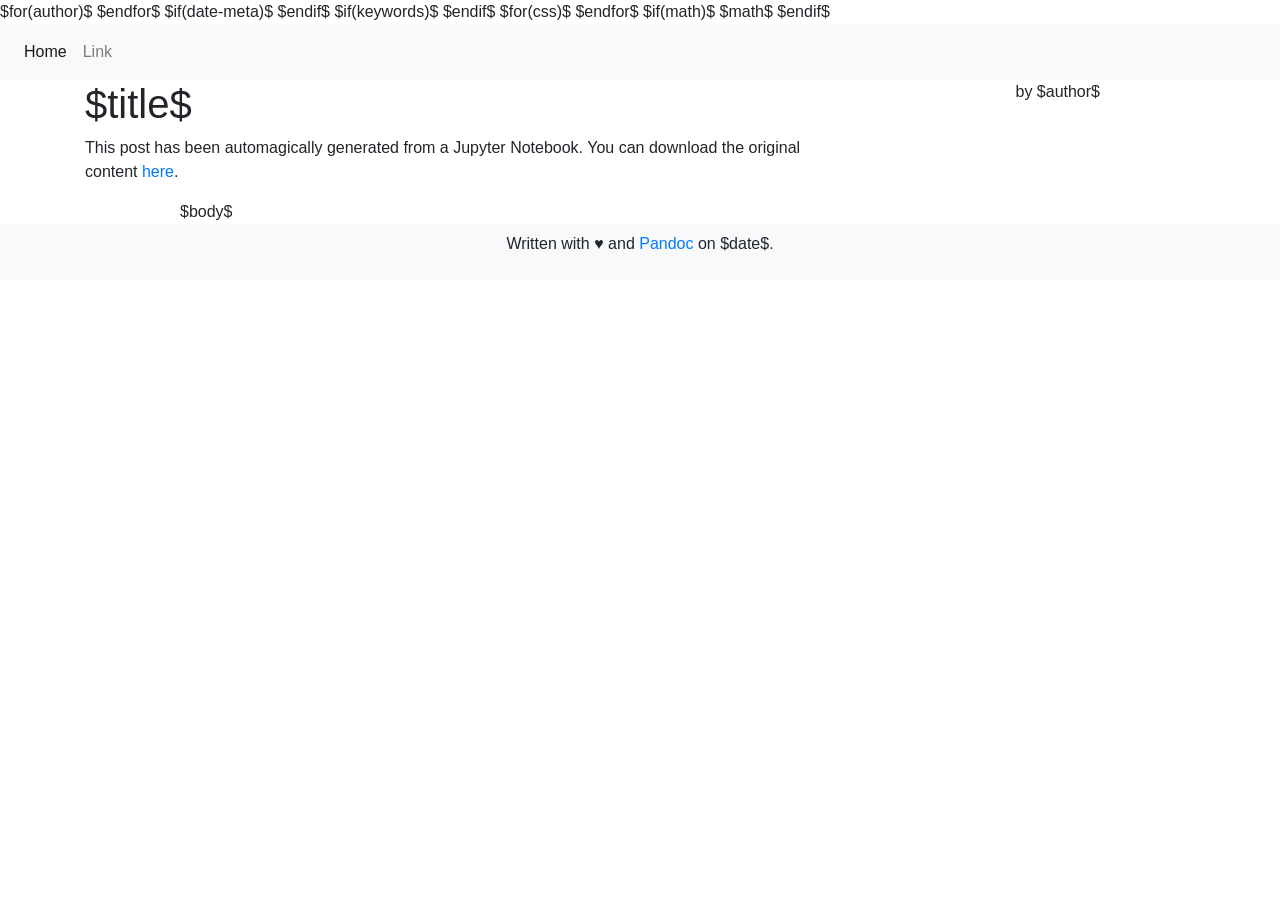
==== template.html @ 2bd982f9 "FIX: title replication" ====
<!DOCTYPE html>
<html xmlns="http://www.w3.org/1999/xhtml" lang="$lang$" xml:lang="$lang$"$if(dir)$ dir="$dir$"$endif$>
  <head>
    <meta charset="utf-8" />
    <meta name="generator" content="pandoc" />
    <meta name="viewport" content="width=device-width, initial-scale=1.0, user-scalable=yes" />
    $for(author)$
    <meta name="author" content="$author$" />
    $endfor$
    $if(date-meta)$
    <meta name="dcterms.date" content="$date-meta$" />
    $endif$
    $if(keywords)$
    <meta name="keywords" content="$for(keywords)$$keywords$$sep$, $endfor$" />
    $endif$
    <title>$pagetitle$</title>
    <link href="https://stackpath.bootstrapcdn.com/bootstrap/4.1.3/css/bootstrap.min.css" rel="stylesheet">
    $for(css)$
    <link rel="stylesheet" href="$css$" />
    $endfor$
    $if(math)$
    $math$
    $endif$
    <!--[if lt IE 9]>
      <script src="//cdnjs.cloudflare.com/ajax/libs/html5shiv/3.7.3/html5shiv-printshiv.min.js"></script>
    <![endif]-->
  </head>
  <body>
    <nav class="navbar navbar-expand-lg navbar-light bg-light">
      <div class="collapse navbar-collapse" id="navbarSupportedContent">
        <ul class="navbar-nav mr-auto">
          <li class="nav-item active">
            <a class="nav-link" href="../index.html">Home <span class="sr-only">(current)</span></a>
          </li>
          <li class="nav-item">
            <a class="nav-link" href="#">Link</a>
          </li>
        </ul>
      </div>
    </nav>
    <div class="container">
      <div class="row header">
        <div class="col-lg-8">
          <h1 class="highlight title">$title$</h1>
        </div>
        <div class="col-lg-3 text-right">
          <p>by <span class="author">$author$</span></p>
        </div>
        <div class="col-lg-1"></div>
      </div>
      <div class="row disclaimer">
        <div class="col-lg-8">
          <p>This post has been automagically generated from a Jupyter Notebook. You can download the original content <a href="../content/$original$">here</a>.</p>
        </div>
      </div>
      <div class="row">
        <div class="col-lg-1"></div>
        <div class="col-lg-10 text-justify">$body$</div>
        <div class="col-lg-1"></div>
      </div>
    </div>
    <nav class="navbar navbar-expand-lg navbar-light bg-light">
      <div class="collapse navbar-collapse" id="navbarSupportedContent">
        <div class="navbar-nav mx-auto">
        <p id="signature">Written with ♥ and <a href="https://pandoc.org/">Pandoc</a> on $date$.</p>
        </div>
      </div>
    </nav>
  </body>
</html>
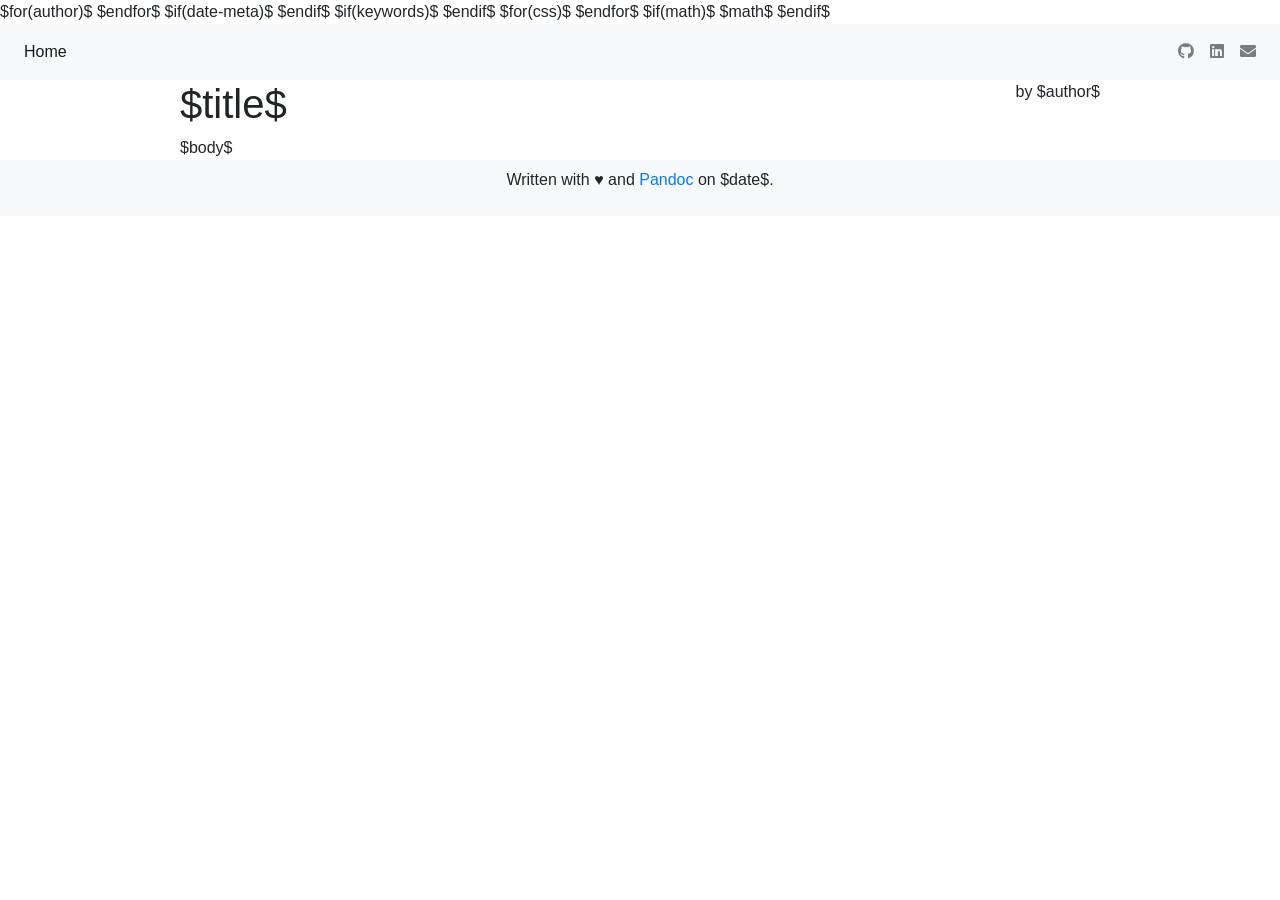
==== commit 989ae362: "Contact links in the navbar" ====
--- a/template.html
+++ b/template.html
@@ -15,6 +15,9 @@
     $endif$
     <title>$pagetitle$</title>
     <link href="https://stackpath.bootstrapcdn.com/bootstrap/4.1.3/css/bootstrap.min.css" rel="stylesheet">
+    <script src="../js/jupyter.js" defer></script>
+    <script src="../js/obfuscation.js" defer></script>
+    <link rel="stylesheet" href="https://use.fontawesome.com/releases/v5.5.0/css/all.css" integrity="sha384-B4dIYHKNBt8Bc12p+WXckhzcICo0wtJAoU8YZTY5qE0Id1GSseTk6S+L3BlXeVIU" crossorigin="anonymous">
     $for(css)$
     <link rel="stylesheet" href="$css$" />
     $endfor$
@@ -32,15 +35,18 @@
           <li class="nav-item active">
             <a class="nav-link" href="../index.html">Home <span class="sr-only">(current)</span></a>
           </li>
-          <li class="nav-item">
-            <a class="nav-link" href="#">Link</a>
-          </li>
+        </ul>
+        <ul class="navbar-nav ml-auto">
+          <li class="nav-item"><a class="nav-link" href="https://github.com/rmassidda"><span class="fab fa-github"></span></a></li>
+          <li class="nav-item"><a class="nav-link" href="https://www.linkedin.com/in/riccardomassidda"><span class="fab fa-linkedin"></span></a></li>
+          <li id="hidden_li"></li>
         </ul>
       </div>
     </nav>
     <div class="container">
       <div class="row header">
-        <div class="col-lg-8">
+        <div class="col-lg-1"></div>
+        <div class="col-lg-7">
           <h1 class="highlight title">$title$</h1>
         </div>
         <div class="col-lg-3 text-right">
@@ -49,8 +55,10 @@
         <div class="col-lg-1"></div>
       </div>
       <div class="row disclaimer">
-        <div class="col-lg-8">
-          <p>This post has been automagically generated from a Jupyter Notebook. You can download the original content <a href="../content/$original$">here</a>.</p>
+        <div class="col-lg-1"></div>
+        <div class="col-lg-7">
+          <p>This post has been automagically generated from a Jupyter Notebook.</br>
+          You can download the original content <a href="../content/$original$">here</a>.</p>
         </div>
       </div>
       <div class="row">
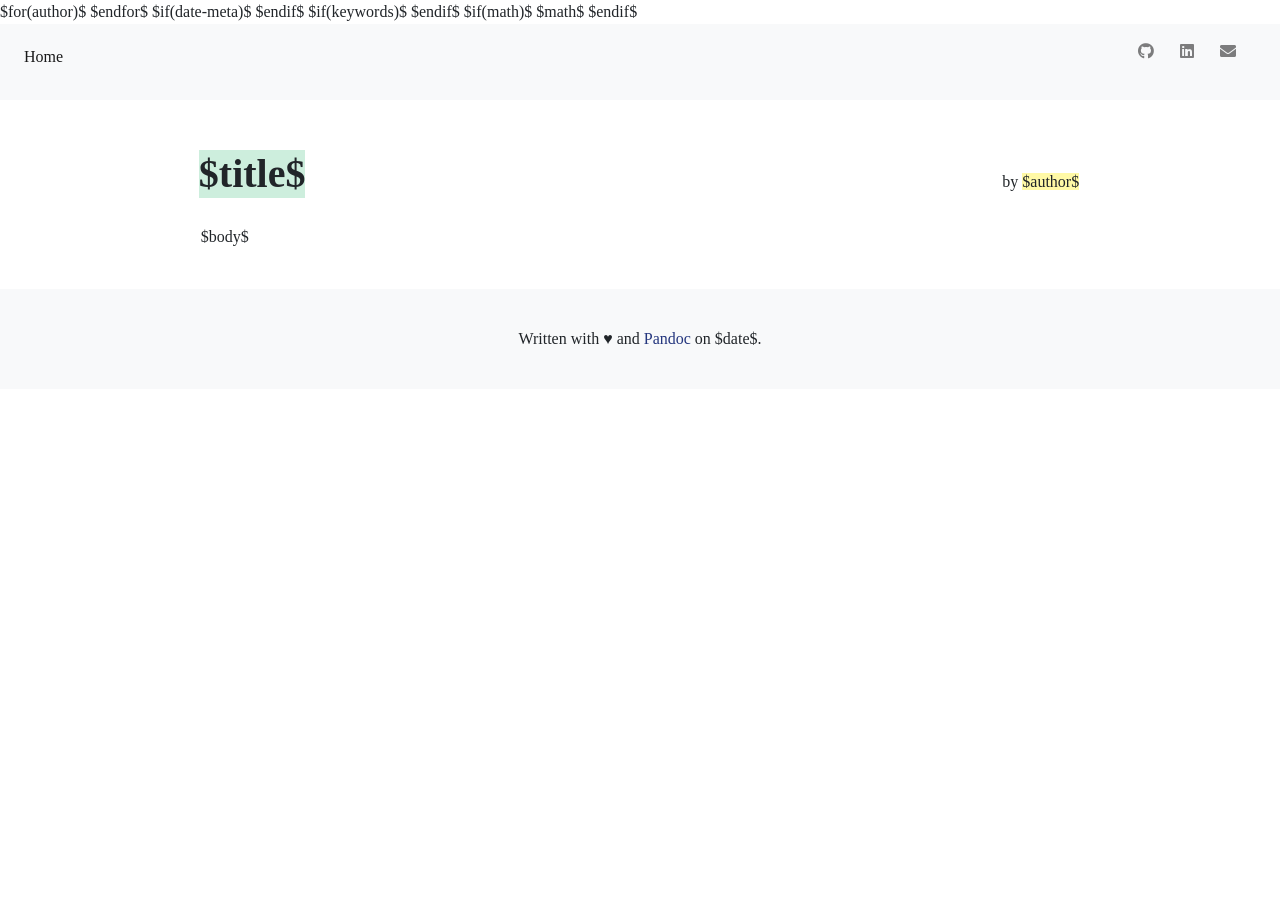
==== commit 97c78912: "CSS files included directly in the template" ====
--- a/template.html
+++ b/template.html
@@ -15,12 +15,11 @@
     $endif$
     <title>$pagetitle$</title>
     <link href="https://stackpath.bootstrapcdn.com/bootstrap/4.1.3/css/bootstrap.min.css" rel="stylesheet">
+    <link rel="stylesheet" href="../css/code.css">
+    <link rel="stylesheet" href="../css/style.css">
+    <link rel="stylesheet" href="https://use.fontawesome.com/releases/v5.5.0/css/all.css" integrity="sha384-B4dIYHKNBt8Bc12p+WXckhzcICo0wtJAoU8YZTY5qE0Id1GSseTk6S+L3BlXeVIU" crossorigin="anonymous">
+    <script src="../js/obfuscation.js" defer></script>
     <script src="../js/jupyter.js" defer></script>
-    <script src="../js/obfuscation.js" defer></script>
-    <link rel="stylesheet" href="https://use.fontawesome.com/releases/v5.5.0/css/all.css" integrity="sha384-B4dIYHKNBt8Bc12p+WXckhzcICo0wtJAoU8YZTY5qE0Id1GSseTk6S+L3BlXeVIU" crossorigin="anonymous">
-    $for(css)$
-    <link rel="stylesheet" href="$css$" />
-    $endfor$
     $if(math)$
     $math$
     $endif$
--- a/css/code.css
+++ b/css/code.css
@@ -0,0 +1,73 @@
+/*
+ * Code highligthing as produce by pandoc
+ * this is in a separate folder to allow
+ * easier customization and code reuse
+ *
+ */
+
+code{white-space: pre-wrap;}
+span.smallcaps{font-variant: small-caps;}
+span.underline{text-decoration: underline;}
+div.column{display: inline-block; vertical-align: top; width: 50%;}
+pre > code.sourceCode { white-space: pre; position: relative; }
+pre > code.sourceCode > span { display: inline-block; line-height: 1.25; }
+pre > code.sourceCode > span:empty { height: 1.2em; }
+code.sourceCode > span { color: inherit; text-decoration: inherit; }
+div.sourceCode { margin: 1em 0; }
+pre.sourceCode { margin: 0; }
+@media screen {
+div.sourceCode { overflow: auto; }
+}
+@media print {
+pre > code.sourceCode { white-space: pre-wrap; }
+pre > code.sourceCode > span { text-indent: -5em; padding-left: 5em; }
+}
+pre.numberSource code
+  { counter-reset: source-line 0; }
+pre.numberSource code > span
+  { position: relative; left: -4em; counter-increment: source-line; }
+pre.numberSource code > span > a:first-child::before
+  { content: counter(source-line);
+    position: relative; left: -1em; text-align: right; vertical-align: baseline;
+    border: none; display: inline-block;
+    -webkit-touch-callout: none; -webkit-user-select: none;
+    -khtml-user-select: none; -moz-user-select: none;
+    -ms-user-select: none; user-select: none;
+    padding: 0 4px; width: 4em;
+    color: #aaaaaa;
+  }
+pre.numberSource { margin-left: 3em; border-left: 1px solid #aaaaaa;  padding-left: 4px; }
+div.sourceCode
+  {   }
+@media screen {
+pre > code.sourceCode > span > a:first-child::before { text-decoration: underline; }
+}
+code span.al { color: #ff0000; font-weight: bold; } /* Alert */
+code span.an { color: #60a0b0; font-weight: bold; font-style: italic; } /* Annotation */
+code span.at { color: #7d9029; } /* Attribute */
+code span.bn { color: #40a070; } /* BaseN */
+code span.bu { } /* BuiltIn */
+code span.cf { color: #007020; font-weight: bold; } /* ControlFlow */
+code span.ch { color: #4070a0; } /* Char */
+code span.cn { color: #880000; } /* Constant */
+code span.co { color: #60a0b0; font-style: italic; } /* Comment */
+code span.cv { color: #60a0b0; font-weight: bold; font-style: italic; } /* CommentVar */
+code span.do { color: #ba2121; font-style: italic; } /* Documentation */
+code span.dt { color: #902000; } /* DataType */
+code span.dv { color: #40a070; } /* DecVal */
+code span.er { color: #ff0000; font-weight: bold; } /* Error */
+code span.ex { } /* Extension */
+code span.fl { color: #40a070; } /* Float */
+code span.fu { color: #06287e; } /* Function */
+code span.im { } /* Import */
+code span.in { color: #60a0b0; font-weight: bold; font-style: italic; } /* Information */
+code span.kw { color: #007020; font-weight: bold; } /* Keyword */
+code span.op { color: #666666; } /* Operator */
+code span.ot { color: #007020; } /* Other */
+code span.pp { color: #bc7a00; } /* Preprocessor */
+code span.sc { color: #4070a0; } /* SpecialChar */
+code span.ss { color: #bb6688; } /* SpecialString */
+code span.st { color: #4070a0; } /* String */
+code span.va { color: #19177c; } /* Variable */
+code span.vs { color: #4070a0; } /* VerbatimString */
+code span.wa { color: #60a0b0; font-weight: bold; font-style: italic; } /* Warning */
--- a/css/style.css
+++ b/css/style.css
@@ -0,0 +1,97 @@
+body{
+  font-family: 'Source Serif Pro', serif;
+}
+
+img{
+  max-width: 100%;
+}
+
+.container{
+  background-color: white;
+  padding: 40px;
+  width: 100%;
+}
+
+.contacts{
+  margin-top: 30px;
+}
+
+.home{
+  position:absolute;
+  top: 5%;
+  left: 5%;
+  right: 5%;
+  width: 90%;
+}
+
+.header {
+  margin-top: 30px;
+}
+
+.disclaimer {
+  margin-bottom: 15px;
+  opacity: 0.5;
+}
+
+h1,h2 {
+  margin-top: 20px;
+}
+
+pre.sourceCode {
+  background-color: rgba(0, 82, 255, 0.1);
+  padding: 10px;
+}
+
+.stdout {
+  background-color: rgba(49, 239, 0, 0.1);
+  padding: 10px;
+  margin-bottom: 15px;
+}
+
+.author {
+  background-color: rgba(255, 248, 144, 0.8);
+}
+
+#signature{
+  margin-top: 30px;
+  margin-bottom: 30px
+}
+
+@media(min-width:768px){
+  .home{
+    position:absolute;
+    top: 10%;
+    left: 10%;
+    right: 10%;
+    width: 80%;
+  }
+}
+@media(min-width:992px){
+  .home{
+    position:absolute;
+    top: 25%;
+    left: 15%;
+    right: 15%;
+    width: 70%;
+  }
+}
+a{
+  color: #24367e;
+}
+a:hover{
+  text-decoration: none;
+}
+li{
+  margin:0 10px 10px 0;
+  vertical-align:top;
+  width: 100%;
+}
+
+.highlight {
+  background-color: #cdeedd;
+  display: inline-block;
+  text-align: left;
+  margin-top: -20px;
+  margin-left: -2px;
+  font-weight: 700;
+}
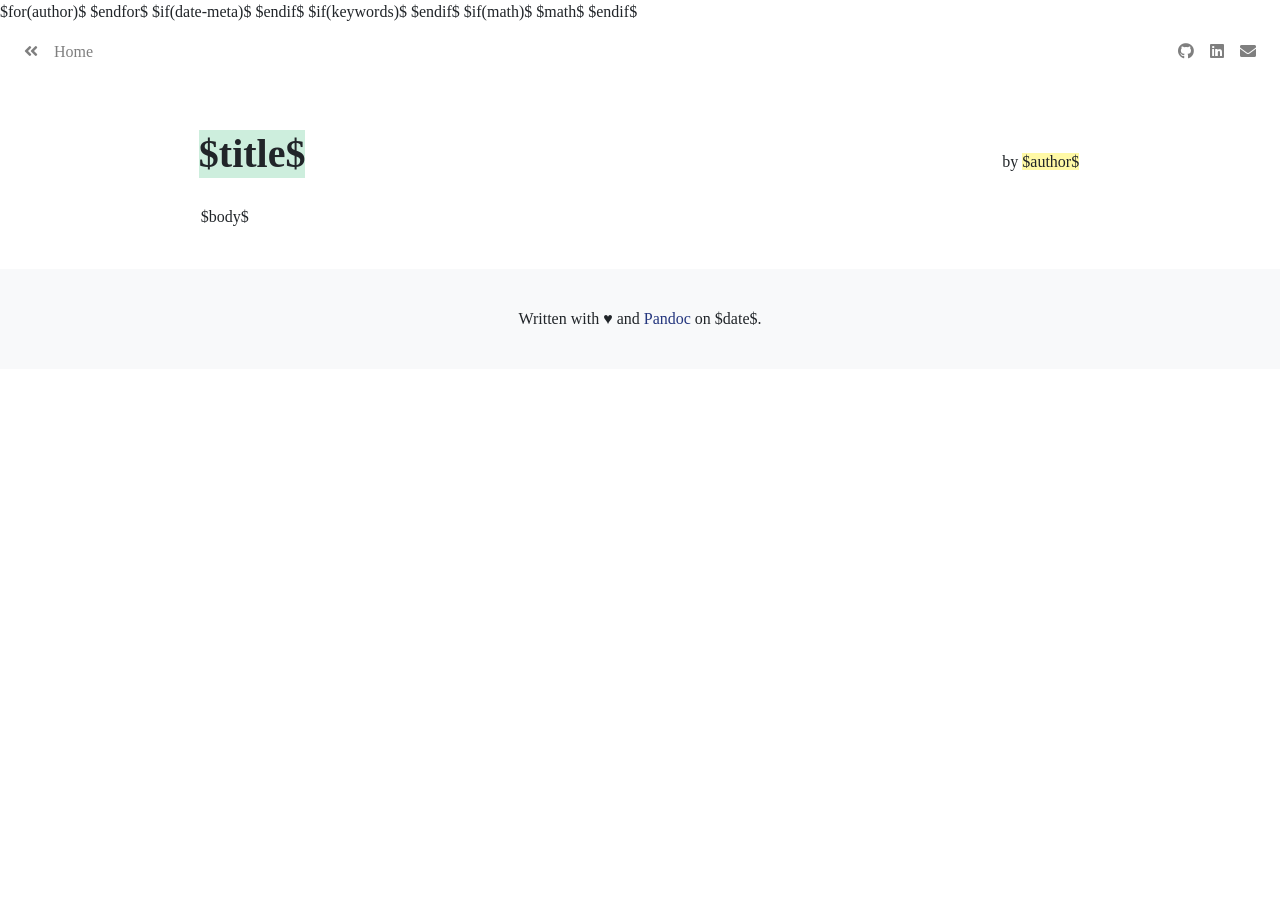
==== commit 45360c9e: "Updated navbar with transparent background" ====
--- a/template.html
+++ b/template.html
@@ -28,19 +28,17 @@
     <![endif]-->
   </head>
   <body>
-    <nav class="navbar navbar-expand-lg navbar-light bg-light">
-      <div class="collapse navbar-collapse" id="navbarSupportedContent">
-        <ul class="navbar-nav mr-auto">
-          <li class="nav-item active">
-            <a class="nav-link" href="../index.html">Home <span class="sr-only">(current)</span></a>
-          </li>
-        </ul>
-        <ul class="navbar-nav ml-auto">
-          <li class="nav-item"><a class="nav-link" href="https://github.com/rmassidda"><span class="fab fa-github"></span></a></li>
-          <li class="nav-item"><a class="nav-link" href="https://www.linkedin.com/in/riccardomassidda"><span class="fab fa-linkedin"></span></a></li>
-          <li id="hidden_li"></li>
-        </ul>
-      </div>
+    <nav class="navbar navbar-expand navbar-light">
+      <ul class="navbar-nav mr-auto">
+        <li class="nav-item">
+          <a class="nav-link" href="../index.html"><span class="fas fa-angle-double-left"></span>&emsp;Home</a>
+        </li>
+      </ul>
+      <ul class="navbar-nav ml-auto">
+        <li class="nav-item"><a class="nav-link" href="https://github.com/rmassidda"><span class="fab fa-github"></span></a></li>
+        <li class="nav-item"><a class="nav-link" href="https://www.linkedin.com/in/riccardomassidda"><span class="fab fa-linkedin"></span></a></li>
+        <li id="hidden_li"></li>
+      </ul>
     </nav>
     <div class="container">
       <div class="row header">
@@ -62,7 +60,7 @@
       </div>
       <div class="row">
         <div class="col-lg-1"></div>
-        <div class="col-lg-10 text-justify">$body$</div>
+        <div class="col-lg-10">$body$</div>
         <div class="col-lg-1"></div>
       </div>
     </div>
--- a/css/style.css
+++ b/css/style.css
@@ -81,7 +81,8 @@
 a:hover{
   text-decoration: none;
 }
-li{
+
+li.social{
   margin:0 10px 10px 0;
   vertical-align:top;
   width: 100%;
@@ -95,3 +96,7 @@
   margin-left: -2px;
   font-weight: 700;
 }
+
+.navbar-light {
+  background-color: rgba(255,255,255,0.8);
+}
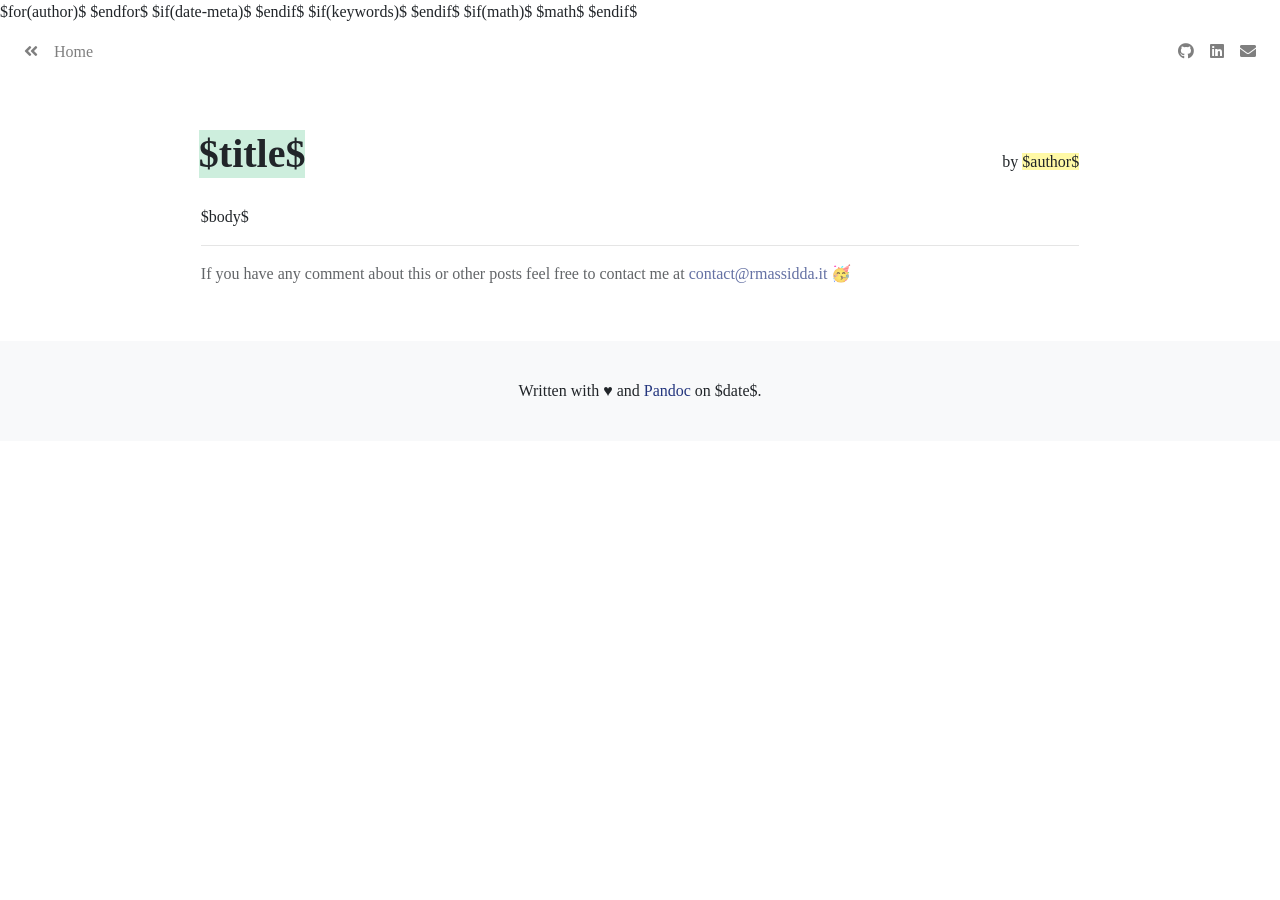
==== commit 6e9caaa3: "Added request for comments" ====
--- a/template.html
+++ b/template.html
@@ -51,7 +51,7 @@
         </div>
         <div class="col-lg-1"></div>
       </div>
-      <div class="row disclaimer">
+      <div class="row disclaimer" id="jupyter-disclaimer">
         <div class="col-lg-1"></div>
         <div class="col-lg-7">
           <p>This post has been automagically generated from a Jupyter Notebook.</br>
@@ -61,6 +61,11 @@
       <div class="row">
         <div class="col-lg-1"></div>
         <div class="col-lg-10">$body$</div>
+        <div class="col-lg-1"></div>
+      </div>
+      <div class="row">
+        <div class="col-lg-1"></div>
+        <div class="col-lg-10"><hr><p class="disclaimer">If you have any comment about this or other posts feel free to contact me at <span id="footmail"></span> 🥳</p></div>
         <div class="col-lg-1"></div>
       </div>
     </div>
--- a/css/style.css
+++ b/css/style.css
@@ -30,7 +30,7 @@
 
 .disclaimer {
   margin-bottom: 15px;
-  opacity: 0.5;
+  opacity: 0.7;
 }
 
 h1,h2 {
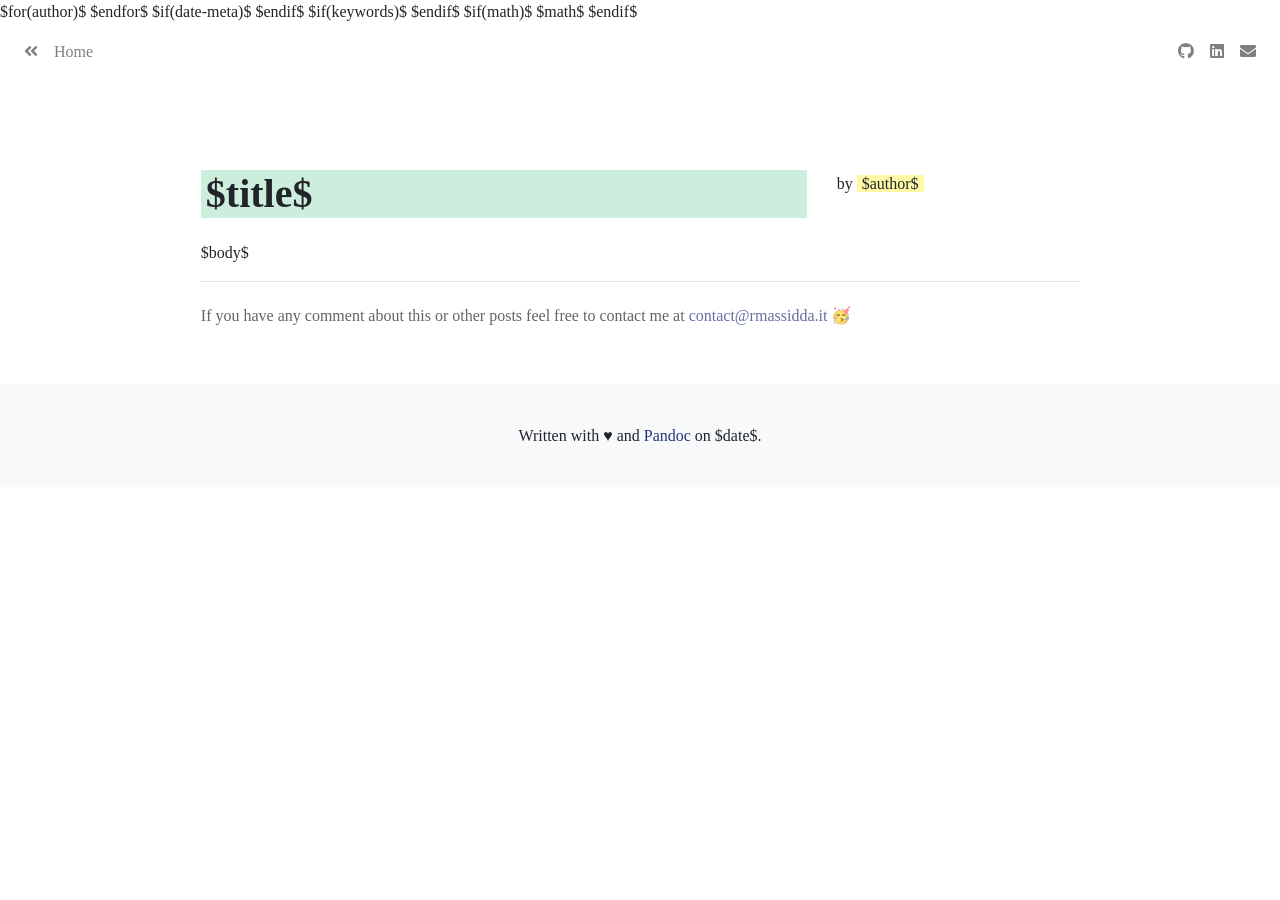
==== commit 1c4fbb22: "Dark mode for blog posts too" ====
--- a/template.html
+++ b/template.html
@@ -17,6 +17,7 @@
     <link href="https://stackpath.bootstrapcdn.com/bootstrap/4.1.3/css/bootstrap.min.css" rel="stylesheet">
     <link rel="stylesheet" href="../css/code.css">
     <link rel="stylesheet" href="../css/style.css">
+    <link rel="stylesheet" href="../css/post.css">
     <link rel="stylesheet" href="https://use.fontawesome.com/releases/v5.5.0/css/all.css" integrity="sha384-B4dIYHKNBt8Bc12p+WXckhzcICo0wtJAoU8YZTY5qE0Id1GSseTk6S+L3BlXeVIU" crossorigin="anonymous">
     <script src="../js/obfuscation.js" defer></script>
     <script src="../js/jupyter.js" defer></script>
@@ -31,7 +32,7 @@
     <nav class="navbar navbar-expand navbar-light">
       <ul class="navbar-nav mr-auto">
         <li class="nav-item">
-          <a class="nav-link" href="../index.html"><span class="fas fa-angle-double-left"></span>&emsp;Home</a>
+          <a class="nav-link" href="/"><span class="fas fa-angle-double-left"></span>&emsp;<span class="back">Home</span></a>
         </li>
       </ul>
       <ul class="navbar-nav ml-auto">
--- a/css/style.css
+++ b/css/style.css
@@ -1,9 +1,11 @@
+/*
+ * General style for the homepage,
+ * some of this may be inherited
+ * by the blog posts.
+ */
+
 body{
   font-family: 'Source Serif Pro', serif;
-}
-
-img{
-  max-width: 100%;
 }
 
 .container{
@@ -12,91 +14,68 @@
   width: 100%;
 }
 
-.contacts{
-  margin-top: 30px;
-}
-
-.home{
-  position:absolute;
-  top: 5%;
-  left: 5%;
-  right: 5%;
-  width: 90%;
-}
-
 .header {
   margin-top: 30px;
-}
-
-.disclaimer {
-  margin-bottom: 15px;
-  opacity: 0.7;
 }
 
 h1,h2 {
   margin-top: 20px;
 }
 
-pre.sourceCode {
-  background-color: rgba(0, 82, 255, 0.1);
-  padding: 10px;
+p {
+  margin-top: 20px;
+  line-height: 170%;
+  text-align: justify;
+  text-justify: inter-word;
 }
 
-.stdout {
-  background-color: rgba(49, 239, 0, 0.1);
-  padding: 10px;
-  margin-bottom: 15px;
+a {
+  color: #24367e;
 }
 
-.author {
-  background-color: rgba(255, 248, 144, 0.8);
-}
-
-#signature{
-  margin-top: 30px;
-  margin-bottom: 30px
-}
-
-@media(min-width:768px){
-  .home{
-    position:absolute;
-    top: 10%;
-    left: 10%;
-    right: 10%;
-    width: 80%;
-  }
-}
-@media(min-width:992px){
-  .home{
-    position:absolute;
-    top: 25%;
-    left: 15%;
-    right: 15%;
-    width: 70%;
-  }
-}
-a{
-  color: #24367e;
-}
-a:hover{
+a:hover {
   text-decoration: none;
 }
 
-li.social{
-  margin:0 10px 10px 0;
-  vertical-align:top;
-  width: 100%;
-}
-
 .highlight {
+  padding-left: 5px;
+  padding-right: 5px;
   background-color: #cdeedd;
-  display: inline-block;
-  text-align: left;
-  margin-top: -20px;
-  margin-left: -2px;
   font-weight: 700;
 }
 
 .navbar-light {
   background-color: rgba(255,255,255,0.8);
 }
+
+/*
+ * Dark mode
+ * https://colorhunt.co/palette/136567
+ * + #f7d6bf
+ */
+@media (prefers-color-scheme: dark) {
+  body {
+    background-color: #222831;
+    color: #eeeeee;
+  }
+  .container{
+    background-color: #222831;
+  }
+  .navbar-light {
+    background-color: #222831;
+    color: #eeeeee;
+  }
+  a {
+    color: #cdeedd;
+  }
+  a:hover {
+    color: #cdeedd;
+  }
+  .highlight {
+    background-color: #cdeedd;
+    color: #222831;
+  }
+  .fab, .fas {
+    color: #eeeeee;
+  }
+}
--- a/css/post.css
+++ b/css/post.css
@@ -0,0 +1,48 @@
+/* 
+ * Specific style for blog posts,
+ * this is still work in progress.
+*/
+img{
+  max-width: 100%;
+}
+
+.header {
+  margin-top: 30px;
+}
+
+.disclaimer {
+  margin-bottom: 15px;
+  opacity: 0.7;
+}
+
+pre.sourceCode {
+  background-color: rgba(0, 82, 255, 0.1);
+  padding: 10px;
+}
+
+.stdout {
+  background-color: rgba(49, 239, 0, 0.1);
+  padding: 10px;
+  margin-bottom: 15px;
+}
+
+.author {
+  background-color: rgba(255, 248, 144, 0.8);
+  padding-left: 5px;
+  padding-right: 5px;
+}
+
+#signature{
+  margin-top: 30px;
+  margin-bottom: 30px
+}
+
+@media (prefers-color-scheme: dark) {
+  .author {
+    background-color: #f9f7d9;
+    color: #222831;
+  }
+  .back {
+    color: #eeeeee;
+  }
+}
